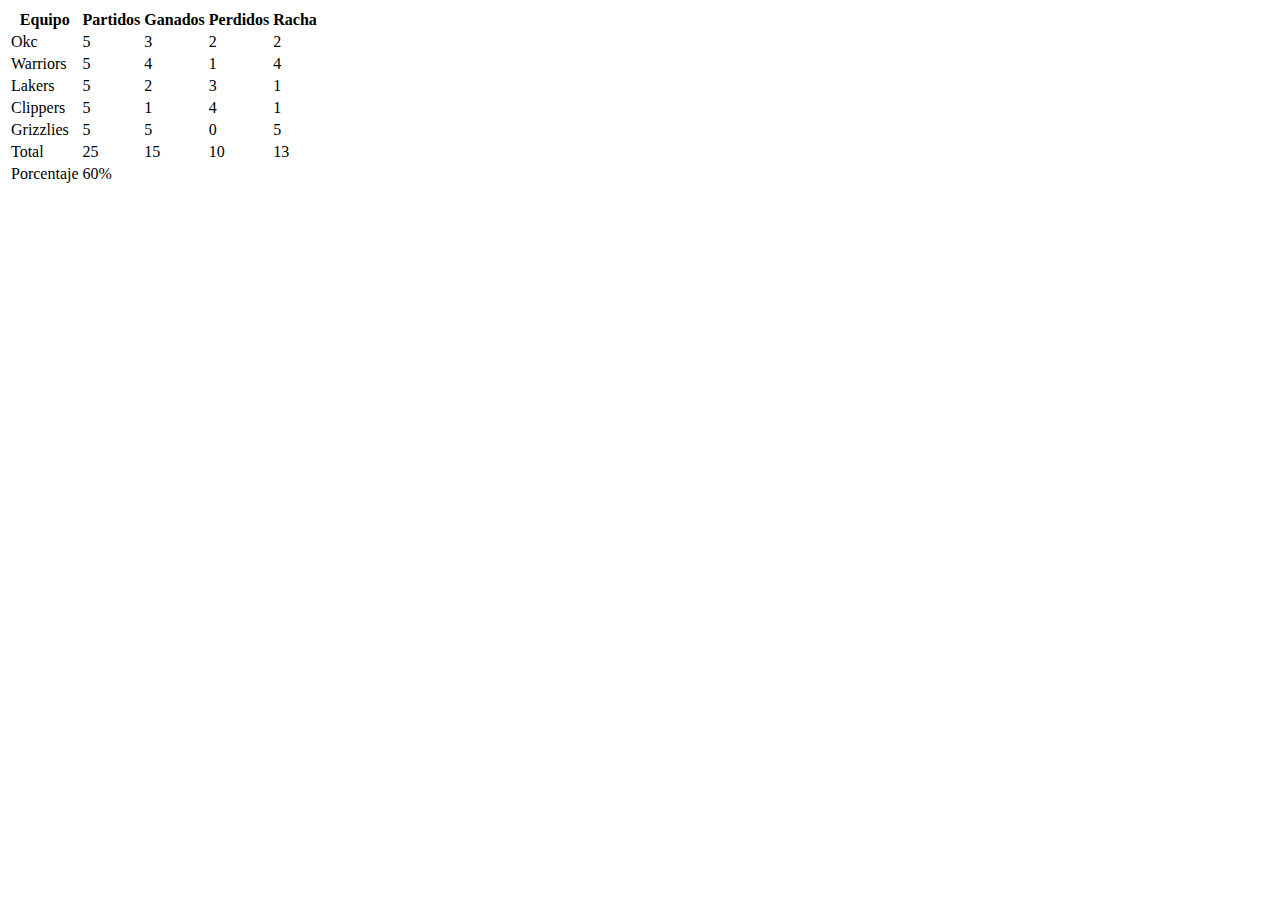
==== index.html @ d9ab03b7 "First commit" ====
<!DOCTYPE html>
<html lang="es">
<head>
    <meta charset="UTF-8">
    <meta name="viewport" content="width=device-width, initial-scale=1.0">
    <title>3-17-2025-Practica7</title>
</head>
<body>
    <table>
        <thead>
            <tr>
                <th>Equipo</th>
                <th>Partidos</th>
                <th>Ganados</th>
                <th>Perdidos</th>
                <th>Racha</th>
            </tr>
        </thead>
        <tbody>
            <tr>
                <td>Okc</td>
                <td>5</td>
                <td>3</td>
                <td>2</td>
                <td>2</td>
            </tr>
            <tr>
                <td>Warriors</td>
                <td>5</td>
                <td>4</td>
                <td>1</td>
                <td>4</td>
            </tr>
            <tr>
                <td>Lakers</td>
                <td>5</td>
                <td>2</td>
                <td>3</td>
                <td>1</td>
            </tr>
            <tr>
                <td>Clippers</td>
                <td>5</td>
                <td>1</td>
                <td>4</td>
                <td>1</td>
            </tr>
            <tr>
                <td>Grizzlies</td>
                <td>5</td>
                <td>5</td>
                <td>0</td>
                <td>5</td>
            </tr>
        </tbody>
        <tfoot>
            <tr>
                <td>Total</td>
                <td>25</td>
                <td>15</td>
                <td>10</td>
                <td>13</td>
            </tr>
            <tr>
                <td>Porcentaje</td>
                <td>60%</td>
            </tr>
        </tfoot>
    </table>
</body>
</html>
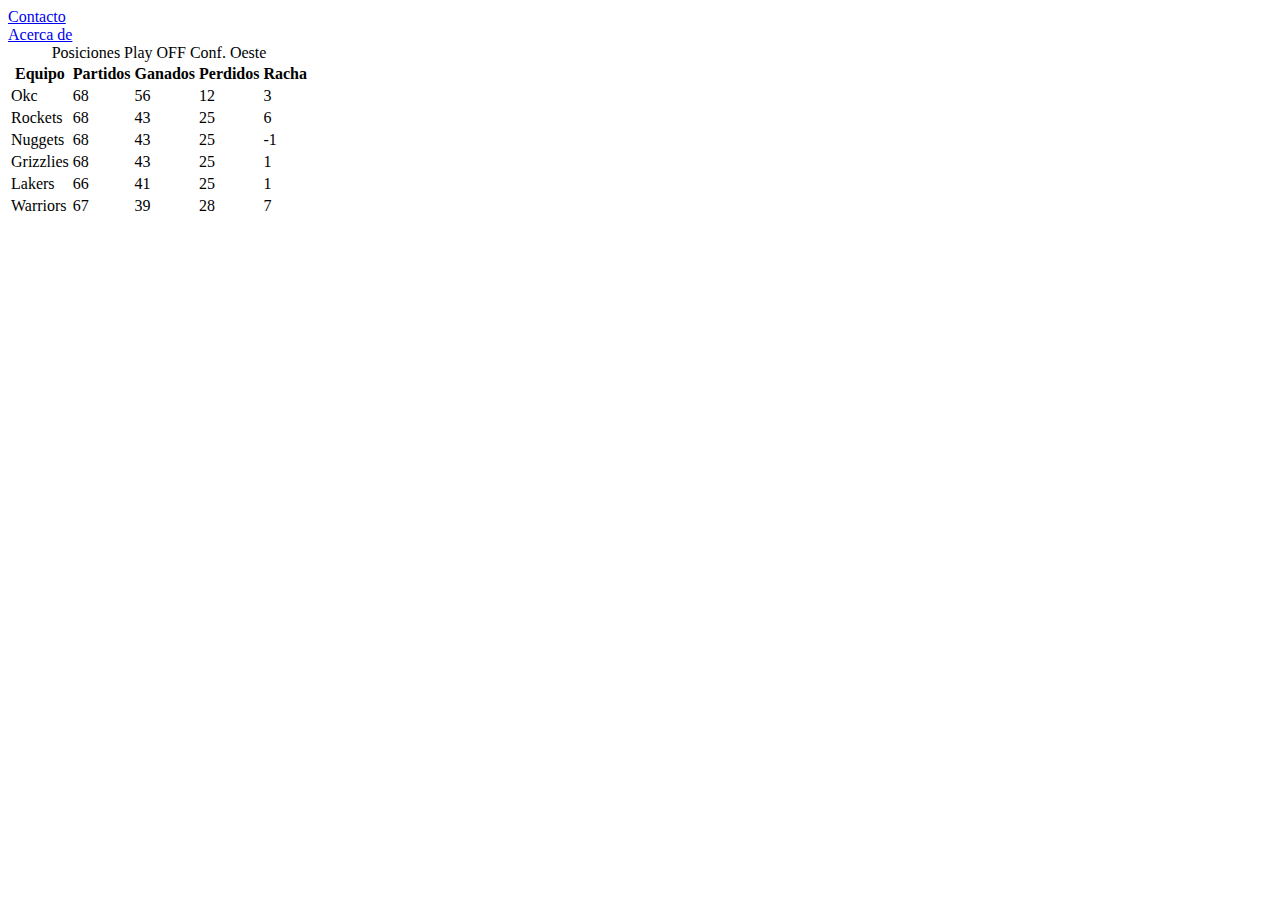
==== commit 29cf677d: "Agregacion de cosas" ====
--- a/index.html
+++ b/index.html
@@ -3,10 +3,17 @@
 <head>
     <meta charset="UTF-8">
     <meta name="viewport" content="width=device-width, initial-scale=1.0">
+
+    <link rel="stylesheet" href="style.css">
     <title>3-17-2025-Practica7</title>
 </head>
 <body>
+    <ul>
+        <li><a href="contacto.html">Contacto</a></li>
+        <li><a href="acerca.html">Acerca de</a></li>
+    </ul>
     <table>
+        <caption>Posiciones Play OFF Conf. Oeste</caption>
         <thead>
             <tr>
                 <th>Equipo</th>
@@ -19,53 +26,47 @@
         <tbody>
             <tr>
                 <td>Okc</td>
-                <td>5</td>
+                <td>68</td>
+                <td>56</td>
+                <td>12</td>
                 <td>3</td>
-                <td>2</td>
-                <td>2</td>
+            </tr>
+            <tr>
+                <td>Rockets</td>
+                <td>68</td>
+                <td>43</td>
+                <td>25</td>
+                <td>6</td>
+            </tr>
+            <tr>
+                <td>Nuggets</td>
+                <td>68</td>
+                <td>43</td>
+                <td>25</td>
+                <td>-1</td>
+            </tr>
+            <tr>
+                <td>Grizzlies</td>
+                <td>68</td>
+                <td>43</td>
+                <td>25</td>
+                <td>1</td>
+            </tr>
+            <tr>
+                <td>Lakers</td>
+                <td>66</td>
+                <td>41</td>
+                <td>25</td>
+                <td>1</td>
             </tr>
             <tr>
                 <td>Warriors</td>
-                <td>5</td>
-                <td>4</td>
-                <td>1</td>
-                <td>4</td>
-            </tr>
-            <tr>
-                <td>Lakers</td>
-                <td>5</td>
-                <td>2</td>
-                <td>3</td>
-                <td>1</td>
-            </tr>
-            <tr>
-                <td>Clippers</td>
-                <td>5</td>
-                <td>1</td>
-                <td>4</td>
-                <td>1</td>
-            </tr>
-            <tr>
-                <td>Grizzlies</td>
-                <td>5</td>
-                <td>5</td>
-                <td>0</td>
-                <td>5</td>
+                <td>67</td>
+                <td>39</td>
+                <td>28</td>
+                <td>7</td>
             </tr>
         </tbody>
-        <tfoot>
-            <tr>
-                <td>Total</td>
-                <td>25</td>
-                <td>15</td>
-                <td>10</td>
-                <td>13</td>
-            </tr>
-            <tr>
-                <td>Porcentaje</td>
-                <td>60%</td>
-            </tr>
-        </tfoot>
     </table>
 </body>
 </html>--- a/style.css
+++ b/style.css
@@ -0,0 +1,6 @@
+ul {
+    list-style-type: none;
+    margin: 0;
+    padding: 0;
+    overflow: hidden;
+}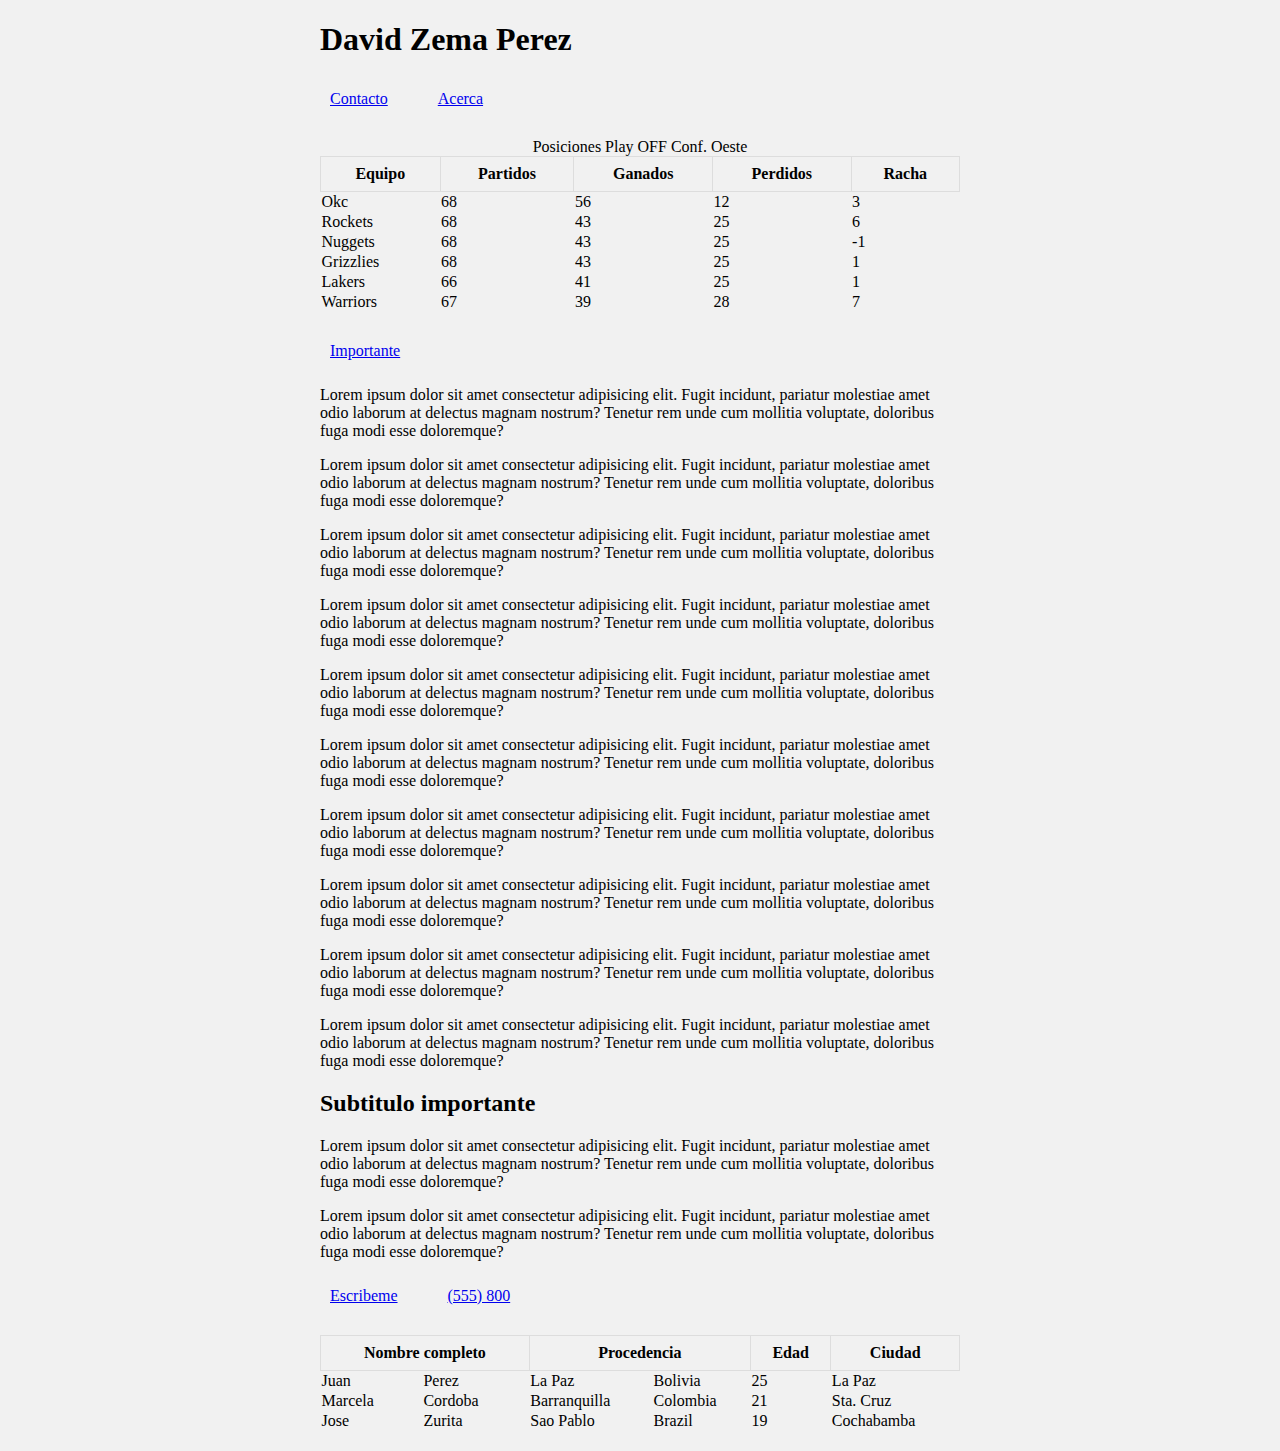
==== commit 619d93db: "Ultimos cambios" ====
--- a/index.html
+++ b/index.html
@@ -8,9 +8,10 @@
     <title>3-17-2025-Practica7</title>
 </head>
 <body>
+    <h1>David Zema Perez</h1>
     <ul>
         <li><a href="contacto.html">Contacto</a></li>
-        <li><a href="acerca.html">Acerca de</a></li>
+        <li><a href="acerca.html">Acerca</a></li>
     </ul>
     <table>
         <caption>Posiciones Play OFF Conf. Oeste</caption>
@@ -68,5 +69,66 @@
             </tr>
         </tbody>
     </table>
+
+    <ul>
+        <li><a href="#importante">Importante</a></li>
+    </ul>
+
+    <p>Lorem ipsum dolor sit amet consectetur adipisicing elit. Fugit incidunt, pariatur molestiae amet odio laborum at delectus magnam nostrum? Tenetur rem unde cum mollitia voluptate, doloribus fuga modi esse doloremque?</p>
+    <p>Lorem ipsum dolor sit amet consectetur adipisicing elit. Fugit incidunt, pariatur molestiae amet odio laborum at delectus magnam nostrum? Tenetur rem unde cum mollitia voluptate, doloribus fuga modi esse doloremque?</p>
+    <p>Lorem ipsum dolor sit amet consectetur adipisicing elit. Fugit incidunt, pariatur molestiae amet odio laborum at delectus magnam nostrum? Tenetur rem unde cum mollitia voluptate, doloribus fuga modi esse doloremque?</p>
+    <p>Lorem ipsum dolor sit amet consectetur adipisicing elit. Fugit incidunt, pariatur molestiae amet odio laborum at delectus magnam nostrum? Tenetur rem unde cum mollitia voluptate, doloribus fuga modi esse doloremque?</p>
+    <p>Lorem ipsum dolor sit amet consectetur adipisicing elit. Fugit incidunt, pariatur molestiae amet odio laborum at delectus magnam nostrum? Tenetur rem unde cum mollitia voluptate, doloribus fuga modi esse doloremque?</p>
+    <p>Lorem ipsum dolor sit amet consectetur adipisicing elit. Fugit incidunt, pariatur molestiae amet odio laborum at delectus magnam nostrum? Tenetur rem unde cum mollitia voluptate, doloribus fuga modi esse doloremque?</p>
+    <p>Lorem ipsum dolor sit amet consectetur adipisicing elit. Fugit incidunt, pariatur molestiae amet odio laborum at delectus magnam nostrum? Tenetur rem unde cum mollitia voluptate, doloribus fuga modi esse doloremque?</p>
+    <p>Lorem ipsum dolor sit amet consectetur adipisicing elit. Fugit incidunt, pariatur molestiae amet odio laborum at delectus magnam nostrum? Tenetur rem unde cum mollitia voluptate, doloribus fuga modi esse doloremque?</p>
+    <p>Lorem ipsum dolor sit amet consectetur adipisicing elit. Fugit incidunt, pariatur molestiae amet odio laborum at delectus magnam nostrum? Tenetur rem unde cum mollitia voluptate, doloribus fuga modi esse doloremque?</p>
+    <p>Lorem ipsum dolor sit amet consectetur adipisicing elit. Fugit incidunt, pariatur molestiae amet odio laborum at delectus magnam nostrum? Tenetur rem unde cum mollitia voluptate, doloribus fuga modi esse doloremque?</p>
+    
+    <h2 id="importante">Subtitulo importante</h2>
+    
+    <p>Lorem ipsum dolor sit amet consectetur adipisicing elit. Fugit incidunt, pariatur molestiae amet odio laborum at delectus magnam nostrum? Tenetur rem unde cum mollitia voluptate, doloribus fuga modi esse doloremque?</p>
+    <p>Lorem ipsum dolor sit amet consectetur adipisicing elit. Fugit incidunt, pariatur molestiae amet odio laborum at delectus magnam nostrum? Tenetur rem unde cum mollitia voluptate, doloribus fuga modi esse doloremque?</p>
+
+    <ul>
+        <li><a href="mailto:david.zema@ucb.edu.bo">Escribeme</a></li>
+        <li><a href="tel:+591(799)80831">(555) 800</a></li>
+    </ul>
+
+    <table>
+        <thead>
+            <tr>
+                <th colspan="2">Nombre completo</th>
+                <th colspan="2">Procedencia</th>
+                <th>Edad</th>
+                <th>Ciudad</th>
+            </tr>
+        </thead>
+        <tbody>
+            <tr>
+                <td>Juan</td>
+                <td>Perez</td>
+                <td>La Paz</td>
+                <td>Bolivia</td>
+                <td>25</td>
+                <td>La Paz</td>
+            </tr>
+            <tr>
+                <td>Marcela</td>
+                <td>Cordoba</td>
+                <td>Barranquilla</td>
+                <td>Colombia</td>
+                <td>21</td>
+                <td>Sta. Cruz</td>
+            </tr>
+            <tr>
+                <td>Jose</td>
+                <td>Zurita</td>
+                <td>Sao Pablo</td>
+                <td>Brazil</td>
+                <td>19</td>
+                <td>Cochabamba</td>
+        </tbody>
+    </table>
 </body>
 </html>--- a/style.css
+++ b/style.css
@@ -1,6 +1,37 @@
 ul {
+    display: flex;
     list-style-type: none;
     margin: 0;
     padding: 0;
     overflow: hidden;
+}
+
+li {
+    margin-right: 30px;
+    padding: 10px;
+}
+
+body {
+    width: 50%;
+    margin: 0 auto;
+    background-color: #f1f1f1;
+}
+
+table {
+    width: 100%;
+    border-collapse: collapse;
+    margin-top: 20px;
+    margin-bottom: 20px;
+}
+
+th {
+    border: 1px solid #ddd;
+    padding: 8px;
+    text-align: center;
+}
+
+img {
+    width:100%;
+    height: auto;
+    margin-top: 20px;
 }